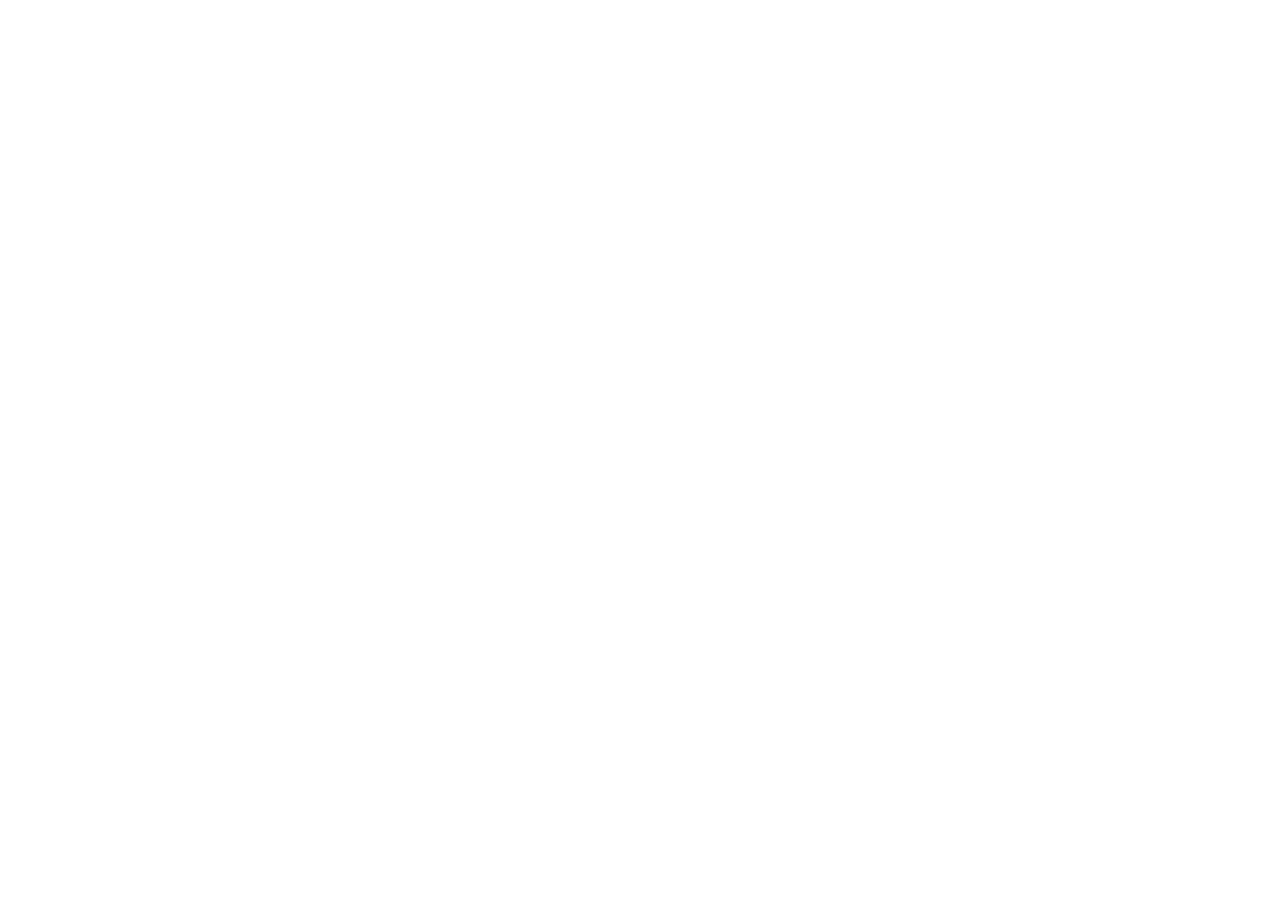
==== email practice/index.html @ ad958507 "email folder" ====
<!DOCTYPE html>
<html lang="en">
<head>
    <meta charset="UTF-8">
    <meta http-equiv="X-UA-Compatible" content="IE=edge">
    <meta name="viewport" content="width=device-width, initial-scale=1.0">
    <title>email forms</title>
</head>
<body>
    
</body>
</html>
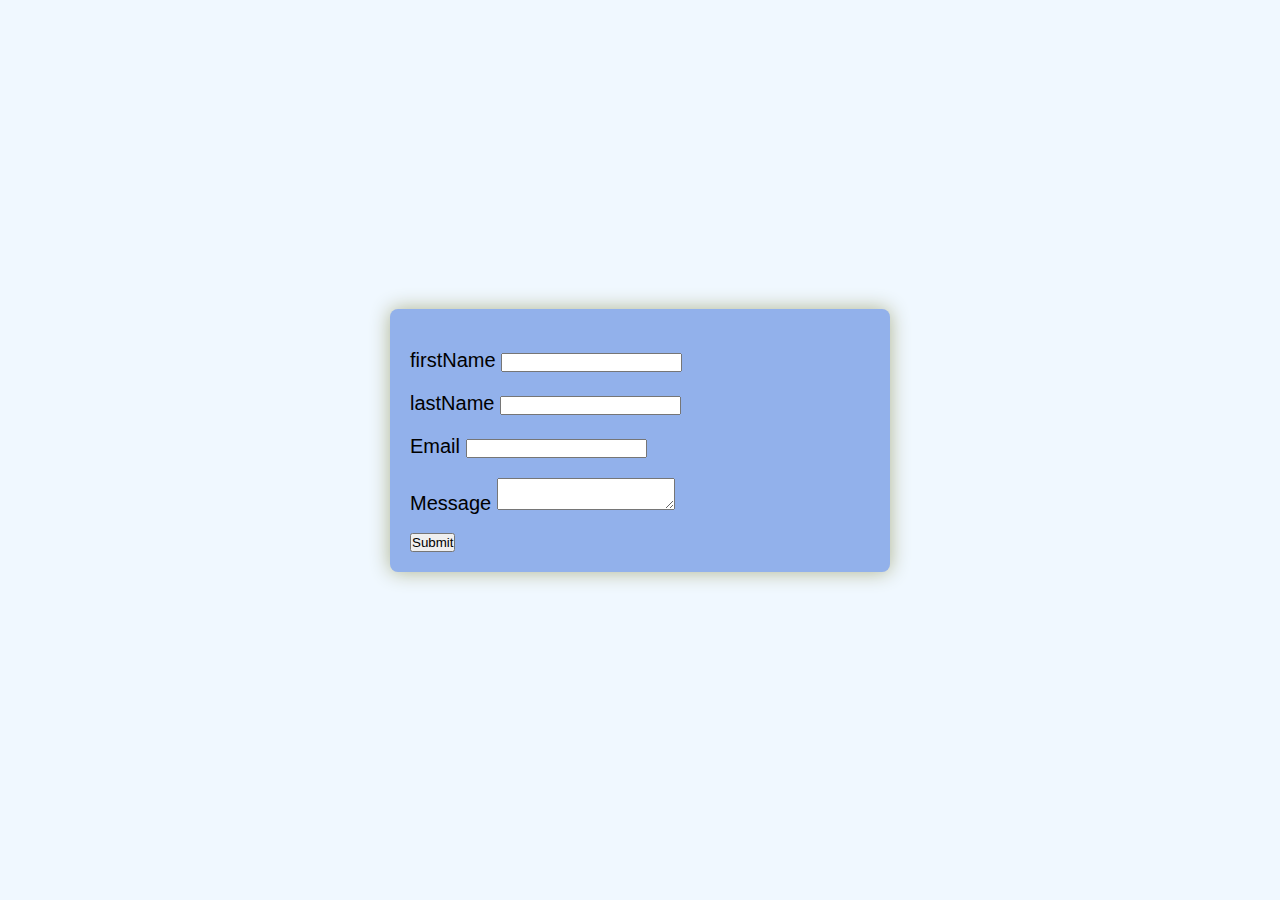
==== commit ce6b984a: "email form" ====
--- a/email practice/index.html
+++ b/email practice/index.html
@@ -4,9 +4,37 @@
     <meta charset="UTF-8">
     <meta http-equiv="X-UA-Compatible" content="IE=edge">
     <meta name="viewport" content="width=device-width, initial-scale=1.0">
+    <link rel="stylesheet" href="style.css">
     <title>email forms</title>
 </head>
 <body>
+   <section>
+       <div class="container">
+           <form action="">
+               <div class="form-group">
+                   <label for="firstName">firstName</label>
+                   <input type="text" id="firstName" name="firstName">
+               </div>
+
+               <div class="form-group">
+                <label for="lastName">lastName</label>
+                <input type="text" id="lastName" name="lastName">
+            </div>
+
+            <div class="form-group">
+                <label for="email" >Email</label>
+                <input type="text" id="email" name="email">
+            </div>
     
+            <div class="form-group">
+                <label for="message" >Message</label>
+                <textarea name="Message"  id="message"></textarea>
+            </div>
+            <br>
+            <button type="submit">Submit</button>
+           </form>
+       </div>
+   </section>
+  
 </body>
 </html>--- a/email practice/style.css
+++ b/email practice/style.css
@@ -0,0 +1,26 @@
+*{
+    padding: 0;
+    margin:0;
+    box-sizing: border-box;
+}
+
+body{
+    font-family: sans-serif;
+}
+
+section{height:100vh; width: 100%;
+     background-color: aliceblue; 
+     display: flex; justify-content: center;align-items: center;}
+
+     .container{
+         width: 90%; max-width: 500px;
+         margin:0 auto; padding: 20px;
+         box-shadow: 0 0 20px rgb(175, 179, 142);
+         background: rgb(146, 177, 235);
+         border-radius: 8px;
+         margin-bottom: 20px;
+     }
+
+     .form-group{
+         width:100%; margin-top:20px; font-size: 20px;
+     }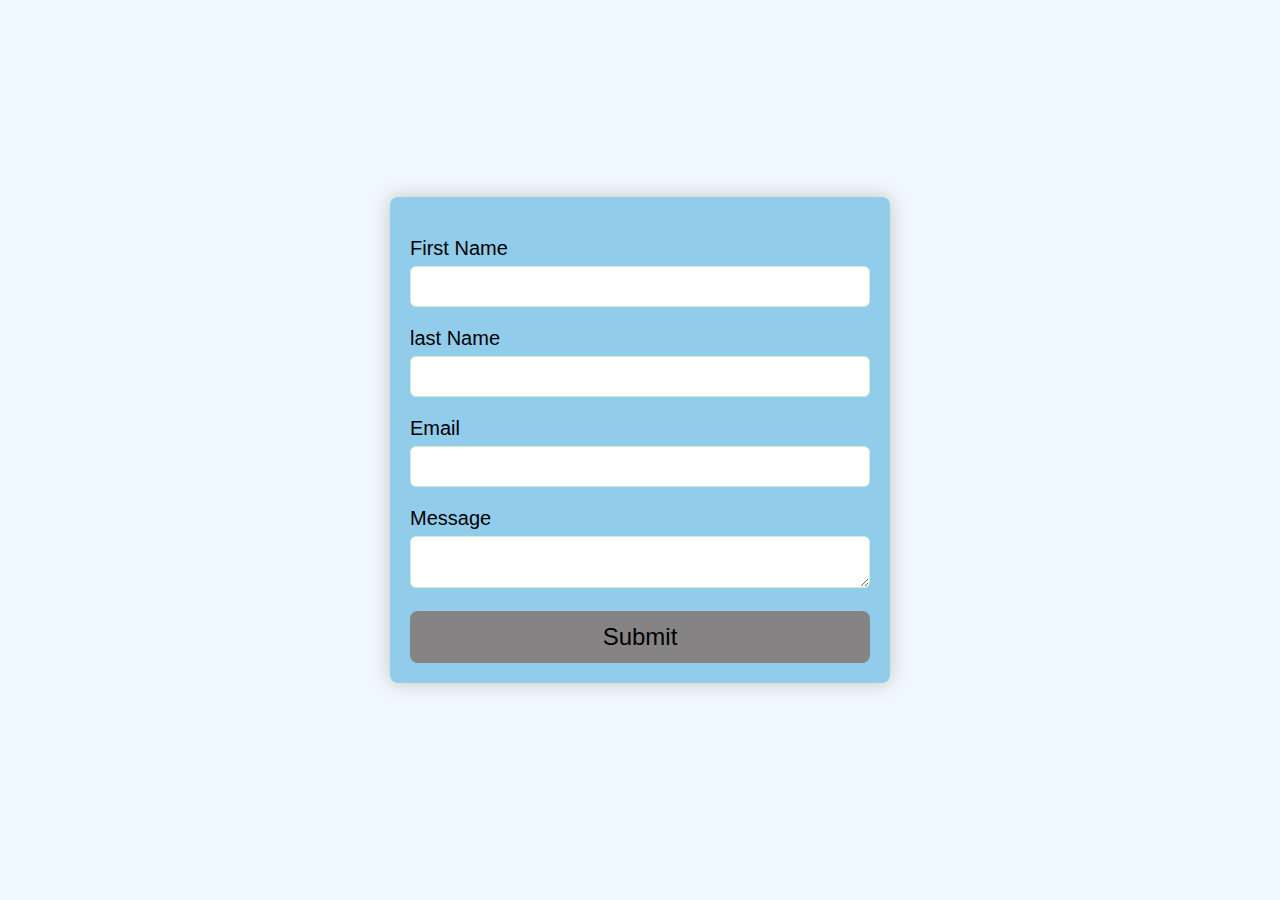
==== commit e4d88c08: "email style" ====
--- a/email practice/index.html
+++ b/email practice/index.html
@@ -12,12 +12,12 @@
        <div class="container">
            <form action="">
                <div class="form-group">
-                   <label for="firstName">firstName</label>
+                   <label for="firstName">First Name</label>
                    <input type="text" id="firstName" name="firstName">
                </div>
 
                <div class="form-group">
-                <label for="lastName">lastName</label>
+                <label for="lastName">last Name</label>
                 <input type="text" id="lastName" name="lastName">
             </div>
 
--- a/email practice/style.css
+++ b/email practice/style.css
@@ -15,12 +15,24 @@
      .container{
          width: 90%; max-width: 500px;
          margin:0 auto; padding: 20px;
-         box-shadow: 0 0 20px rgb(175, 179, 142);
-         background: rgb(146, 177, 235);
+         box-shadow: 0 0 20px rgb(195, 196, 187);
+         background: rgb(146, 204, 235);
          border-radius: 8px;
          margin-bottom: 20px;
      }
 
      .form-group{
          width:100%; margin-top:20px; font-size: 20px;
-     }+     }
+
+     .form-group input,
+     .form-group textarea{
+         width: 100%; padding: 14px; font-size: 10px; margin-top: 6px; 
+          border-radius:6px;outline: none; border: 1px solid rgb(209, 238, 209)
+
+     }
+
+     textarea{ resize: vertical;}
+
+     button[type="submit"]{width:100%; border:none; outline:none; padding:12px; font-size: 24px;border-radius: 8px; 
+        background-color: rgb(134, 131, 133);}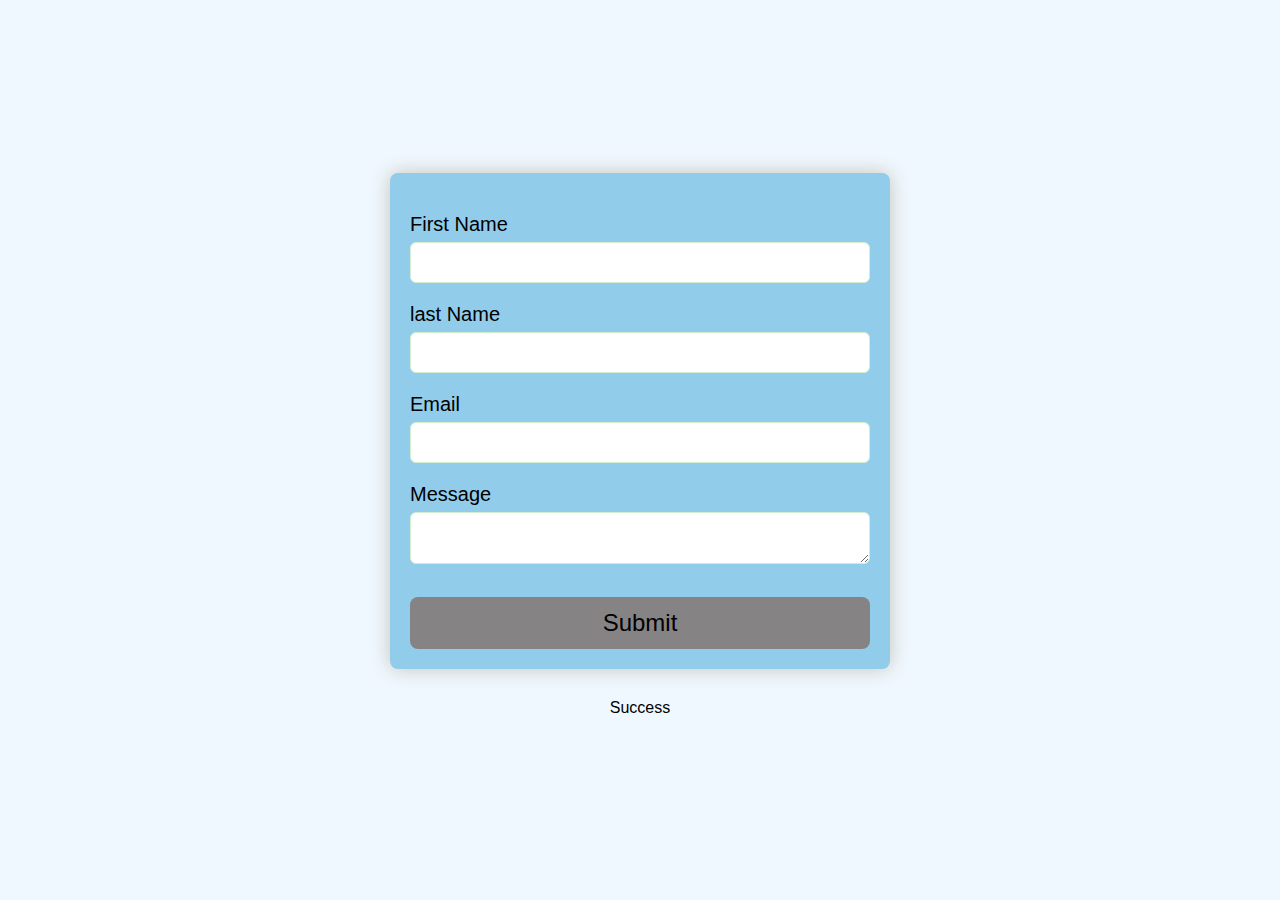
==== commit d4a5f563: "email statusstyling" ====
--- a/email practice/index.html
+++ b/email practice/index.html
@@ -34,6 +34,7 @@
             <button type="submit">Submit</button>
            </form>
        </div>
+       <div id="status" class="success">Success</div>
    </section>
   
 </body>
--- a/email practice/style.css
+++ b/email practice/style.css
@@ -10,7 +10,9 @@
 
 section{height:100vh; width: 100%;
      background-color: aliceblue; 
-     display: flex; justify-content: center;align-items: center;}
+     display: flex; justify-content: center;align-items: center;
+     flex-direction:column;
+    }
 
      .container{
          width: 90%; max-width: 500px;
@@ -35,4 +37,11 @@
      textarea{ resize: vertical;}
 
      button[type="submit"]{width:100%; border:none; outline:none; padding:12px; font-size: 24px;border-radius: 8px; 
-        background-color: rgb(134, 131, 133);}+        background-color: rgb(134, 131, 133); cursor: pointer; margin-top: 10px;}
+
+        button[type="submit"]:hover{background-color: khaki;
+        }
+
+        #status{
+            width:90%; max-width: 500px; text-align:center;padding: 10px;margin: 0 auto;
+        }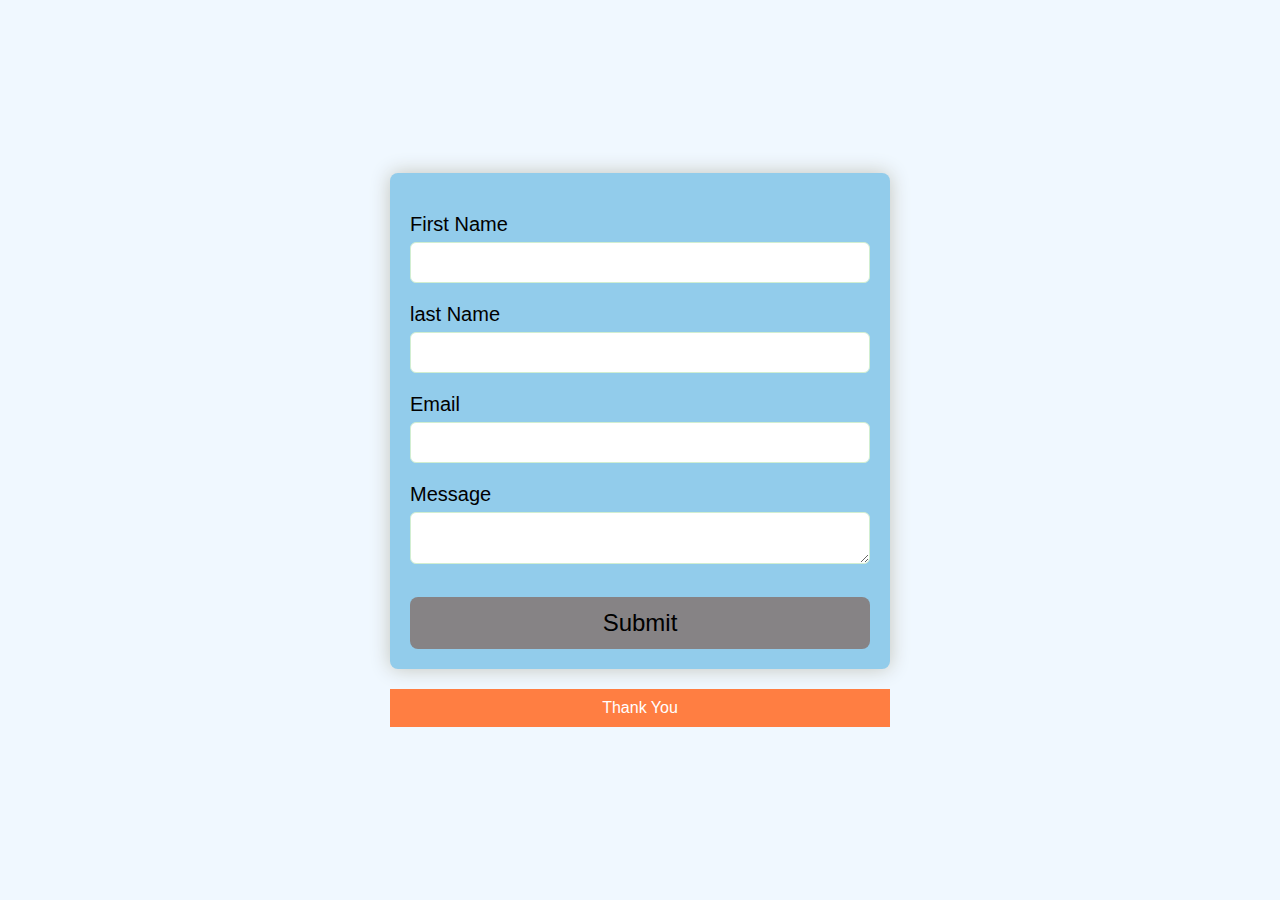
==== commit 8c556b5a: "email form styling" ====
--- a/email practice/index.html
+++ b/email practice/index.html
@@ -10,7 +10,7 @@
 <body>
    <section>
        <div class="container">
-           <form action="">
+           <form action="https://formspree.io/myemailnamehere" method="POST">
                <div class="form-group">
                    <label for="firstName">First Name</label>
                    <input type="text" id="firstName" name="firstName">
@@ -34,7 +34,7 @@
             <button type="submit">Submit</button>
            </form>
        </div>
-       <div id="status" class="success">Success</div>
+       <div id="status" class="error">Thank You</div>
    </section>
   
 </body>
--- a/email practice/style.css
+++ b/email practice/style.css
@@ -44,4 +44,23 @@
 
         #status{
             width:90%; max-width: 500px; text-align:center;padding: 10px;margin: 0 auto;
+        }
+        #status.Thankyou{ background-color: lightgreen;}
+        #status.error{ background-color: rgb(255, 126, 66); color:white;
+            animation: status 4s ease forwards;
+        }
+
+        @keyframes status{
+            0%{
+                opacity: 1;
+                pointer-events: all;
+            }
+            90%{
+                opacity: 1;
+                pointer-events: all;
+            }
+            100%{
+                opacity: 0;
+                pointer-events: none;
+            }
         }